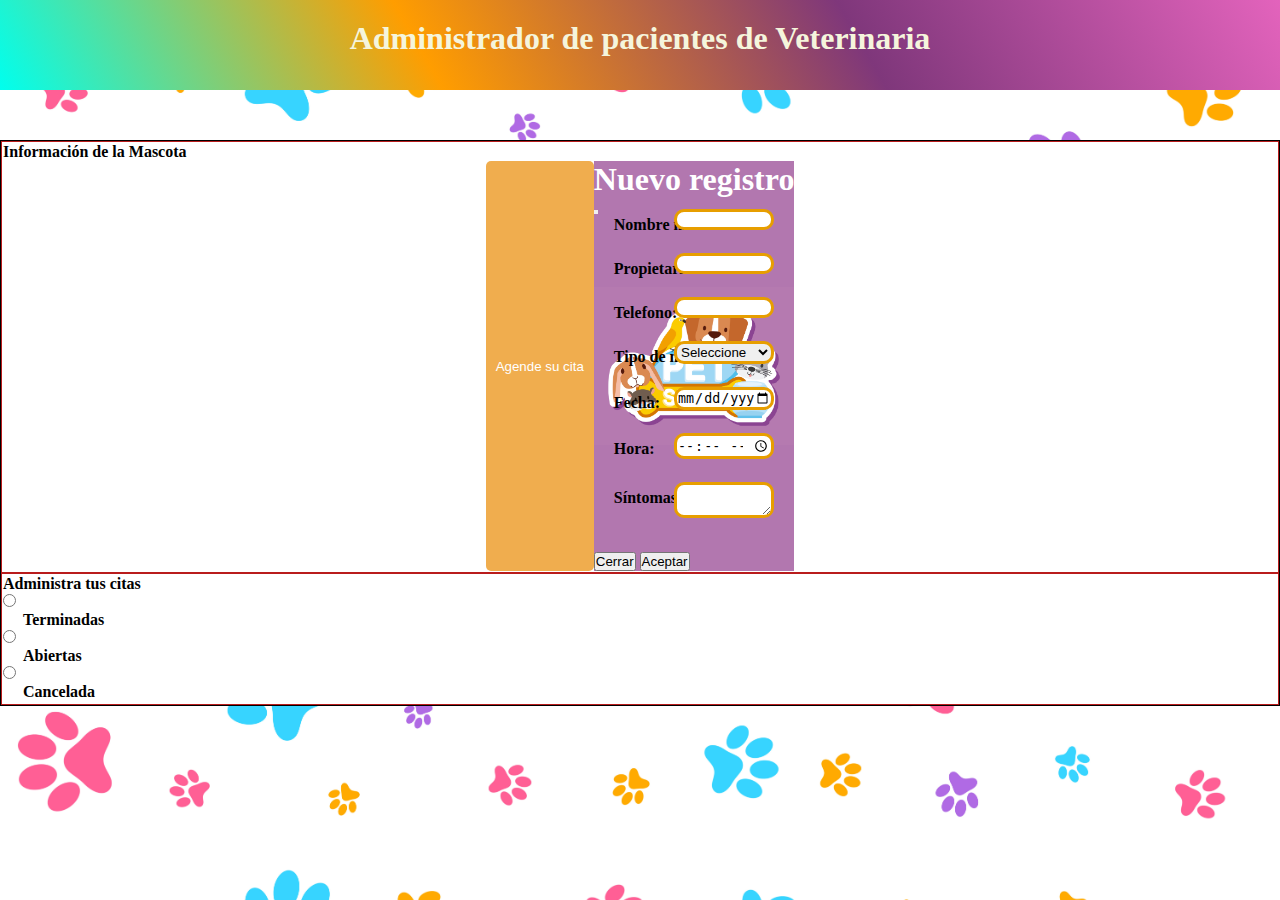
==== index.html @ 9864a155 "actualizar" ====
<!DOCTYPE html>
<html lang="en">
<head>
    <meta charset="UTF-8">
    <meta name="viewport" content="width=device-width, initial-scale=1.0">
    <link href="https://cdn.jsdelivr.net/npm/bootstrap@5.3.0/dist/css/bootstrap.min.css" rel="stylesheet"
        integrity="sha384-9ndCyUaIbzAi2FUVXJi0CjmCapSmO7SnpJef0486qhLnuZ2cdeRhO02iuK6FUUVM" crossorigin="anonymous">
    <link rel="stylesheet" href="style.css">
    <title>Administrador de pacientes de Veterinaria</title>
</head>

<body>
    <h1 class="contenedor">Administrador de pacientes de Veterinaria</h1>
    <div class="container px-4 text-center">
        <div class="row gx-5">
            <div class="col">
                <div class="p-3">
                    <h4>Información de la Mascota</h4>
                    <div class="center-container">
                        <button class="animal-button cita" data-bs-toggle="modal" data-bs-target="#exampleModal"
                            onclick="crear()">
                            <span class="animal-label">Agende su cita</span>
                        </button>
                        <div class="modal fade" id="exampleModal" tabindex="-1" aria-labelledby="exampleModalLabel"
                            aria-hidden="true">
                            <div class="modal-dialog">
                                <div class="modal-content">
                                    <div class="modal-header">
                                        <h1 class="modal-title fs-5" id="exampleModalLabel">Nuevo registro</h1>
                                        <button class="btn-close" data-bs-dismiss="modal" aria-label="Close"></button>
                                    </div>
                                    <div id="msj"></div>
                                    <div id="msj2"></div>
                                    <div class="modal-body">
                                        <div>
                                            <label for="">Nombre mascota:</label>
                                            <input class="datos" type="text" id="mascota">
                                            <div class="mensaje-error" id="msj_mascota"></div>
                                        </div>
                                        <div>
                                            <label for="">Propietario:</label>
                                            <input class="datos" type="text" id="propietario">
                                            <div class="mensaje-error" id="msj_propietario"></div>
                                        </div>
                                        <div>
                                            <label for="">Telefono:</label>
                                            <input class="datos" type="number" id="telefono">
                                            <div class="mensaje-error" id="msj_telefono"></div>
                                        </div>
                                        <div>
                                            <label for="">Tipo de mascota:</label>
                                            <select id="tipo" class="datos">
                                                <option>Seleccione</option>
                                                <option data-imagen="imagenes/mamifero.jpg">
                                                    Mamíferos</option>
                                                <option data-imagen="imagenes/aves.jpeg">
                                                    Aves</option>
                                                <option data-imagen="imagenes/anfibios.png">
                                                    Anfibios</option>
                                                <option data-imagen="imagenes/reptiles.jpg">
                                                    Reptiles</option>
                                                <option data-imagen="imagenes/peces.jpg">
                                                    Peces</option>
                                            </select>
                                            <div class="mensaje-error" id="msj_tipo"></div>
                                        </div>
                                        <div>
                                            <label for="">Fecha:</label>
                                            <input class="datos" type="date" id="fecha">
                                            <div class="mensaje-error" id="msj_fecha"></div>
                                        </div>
                                        <div>
                                            <label for="">Hora:</label>
                                            <input class="datos" type="time" id="hora">
                                            <div class="mensaje-error" id="msj_hora"></div>
                                        </div>
                                        <div>
                                            <label for="">Síntomas:</label>
                                            <textarea class="datos" id="message-text"></textarea>
                                            <div class="mensaje-error" id="msj_sintomas"></div>
                                        </div>

                                    </div>
                                    <div class="modal-footer">
                                        <button type="button" class="btn btn-secondary" data-bs-dismiss="modal"
                                            id="cerrar">Cerrar</button>
                                        <button onclick="guardar()" type="button" class="btn btn-warning"
                                            id="aceptar">Aceptar</button>
                                    </div>
                                </div>
                            </div>
                        </div>
                    </div>
                </div>
            </div>
            <div class="col">
                <div class="p-3">
                    <h4>Administra tus citas</h4>
                    <div class="form-check form-check-inline">
                        <input class="form-check-input" type="radio" name="inlineRadioOptions" id="inlineRadio1"
                            value="option1">
                        <label class="form-check-label" for="inlineRadio1">Terminadas</label>
                    </div>
                    <div class="form-check form-check-inline">
                        <input class="form-check-input" type="radio" name="inlineRadioOptions" id="inlineRadio2"
                            value="option2">
                        <label class="form-check-label" for="inlineRadio2">Abiertas</label>
                    </div>
                    <div class="form-check form-check-inline">
                        <input class="form-check-input" type="radio" name="inlineRadioOptions" id="inlineRadio3"
                            value="option3">
                        <label class="form-check-label" for="inlineRadio3">Cancelada</label>
                    </div>

                    <div id="tarjeta" class="tarjeta"></div>
                </div>
            </div>
        </div>
    </div>

    <script src="https://cdn.jsdelivr.net/npm/bootstrap@5.3.0/dist/js/bootstrap.bundle.min.js"
        integrity="sha384-geWF76RCwLtnZ8qwWowPQNguL3RmwHVBC9FhGdlKrxdiJJigb/j/68SIy3Te4Bkz"
        crossorigin="anonymous"></script>

    <script src="main.js"></script>

</body>

</html>
---- style.css ----
* {
    margin: 0;
    padding: 0;
    box-sizing: border-box;
}

body {
    background-image: url("imagenes/Fondo.jpg");
    background-size: cover;
}

label {
    display: flex;
    margin-left: 20px;
    font-weight: 800;
}

.contenedor {
    text-align: center;
    background: linear-gradient(60deg,
            rgb(0, 255, 238),
            rgb(255, 157, 0),
            rgb(127, 55, 123),
            rgb(227, 99, 188));
    height: 90px;
    padding: 20px;
    color: beige;
}

.container {
    border: 1px solid rgb(0, 0, 0);
    margin-top: 50px;
    background-color: rgb(255, 255, 255);
}

.col {
    border: 1px solid rgb(185, 28, 28);
    flex-wrap: wrap;
}

.p-3 {
    border: 1px solid rgba(255, 0, 221, 0);
}


.datos {
    position: relative;
    bottom: 25px;
    width: 50%;
    border: 3px solid rgb(231, 158, 0);
    border-radius: 10px;
    margin-left: 40%;
}

.rtx {
    width: 50%;
    margin-left: 20%;
    margin-top: 10px;
    justify-content: center;
}

.mensaje {
    width: 60%;
    margin-left: 30%;
}

.mensaje-exito {
    font-size: 20px;
    color: green;
    font-weight: bold;
}

p {
    text-align: left;
}

.mb-3 {
    border: 2px solid black;
    background-color: rgba(0, 255, 255, 0.248);
}







.modal-content {
    background-color: #b277af;
    background-image: url('imagenes/1pt.jpg');
    background-size: contain;
    background-repeat: no-repeat;
    background-position: center;
}

.modal-header {
    color: #fff;
}


.center-container {
    display: flex;
    justify-content: center;
}

.animal-button {
    padding: 10px;
    background-color: #f0ad4e;
    color: #fff;
    border: none;
    border-radius: 5px;
    cursor: pointer;
}

.animal-button:hover {
    background-color: #e69526;
}

.mensaje-error {
    position: relative;
    bottom: 25px;
    color: rgb(175, 3, 3);
    font-size: 18px;
    font-weight: 800;
    margin-left: 40%;
    margin-top: 5px;
}

.card-img-top {
    height: 40%;
}

.btn-danger {
    margin-right: 20px;
}



.tarjeta {
    border: 1px solid rgba(59, 229, 3, 0);
    display: flex;
    flex-wrap: wrap;
    gap: 20px;
    justify-content: center;
}

.tarjeta .card {
    max-width: 200px;
    text-align: center;
}

.tarjeta .card img {
    max-width: 100%;
}

.tarjeta .card-body {
    height: 350px;
    padding: 10px;

}

.tarjeta .card-title {
    font-size: 18px;
    font-weight: bold;
}


.tarjeta .card-text {
    font-size: 14px;
}

.card-sita-terminada {
    background-color: rgb(182, 224, 134);
    border: 3px solid rgb(5, 157, 0);
}

.card-sita-cancelada {
    background-color: rgb(229, 110, 110);
    border: 3px solid rgb(251, 0, 0);
}

@media (max-width: 400px) {
    .datos {
        margin: 30px;
        width: 70%;
    }

    .mensaje-error {
        position: relative;
        bottom: 50px;
        right: 50px;
    }


}
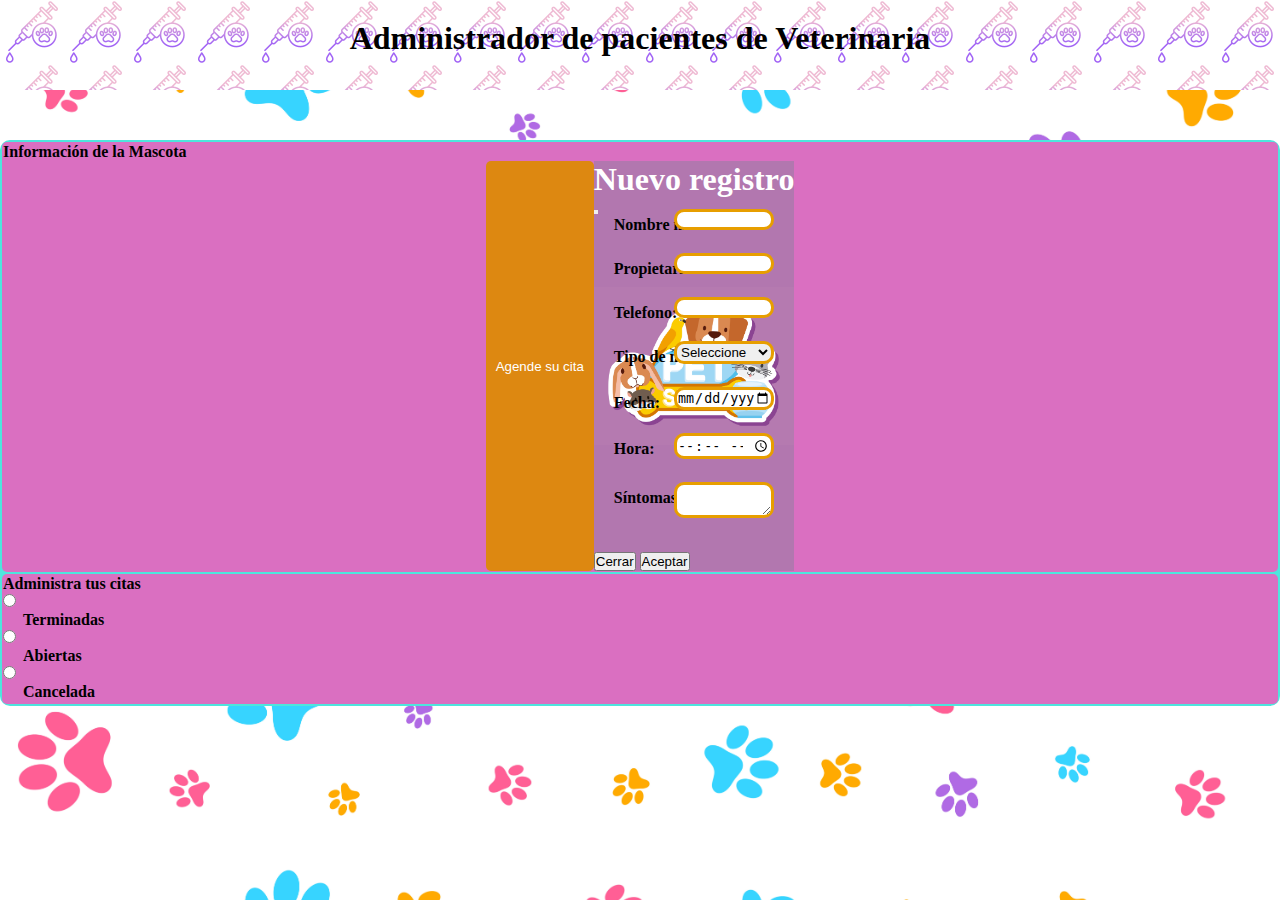
==== commit d73e9293: "actualizado" ====
--- a/index.html
+++ b/index.html
@@ -20,7 +20,8 @@
                         <button class="animal-button cita" data-bs-toggle="modal" data-bs-target="#exampleModal"
                             onclick="crear()">
                             <span class="animal-label">Agende su cita</span>
-                        </button>
+                       </button>
+                       
                         <div class="modal fade" id="exampleModal" tabindex="-1" aria-labelledby="exampleModalLabel"
                             aria-hidden="true">
                             <div class="modal-dialog">
@@ -28,7 +29,9 @@
                                     <div class="modal-header">
                                         <h1 class="modal-title fs-5" id="exampleModalLabel">Nuevo registro</h1>
                                         <button class="btn-close" data-bs-dismiss="modal" aria-label="Close"></button>
+
                                     </div>
+                                    
                                     <div id="msj"></div>
                                     <div id="msj2"></div>
                                     <div class="modal-body">
--- a/style.css
+++ b/style.css
@@ -17,29 +17,30 @@
 
 .contenedor {
     text-align: center;
-    background: linear-gradient(60deg,
-            rgb(0, 255, 238),
-            rgb(255, 157, 0),
-            rgb(127, 55, 123),
-            rgb(227, 99, 188));
+    background: white;
+    background-image: url("imagenes/3pt.png");
     height: 90px;
     padding: 20px;
-    color: beige;
+    color: rgb(0, 0, 0);
 }
 
 .container {
-    border: 1px solid rgb(0, 0, 0);
+    border: 1px solid rgba(0, 42, 255, 0);
     margin-top: 50px;
-    background-color: rgb(255, 255, 255);
+    border-radius: 10px;
+    background-color: rgb(78, 229, 221);
 }
 
 .col {
-    border: 1px solid rgb(185, 28, 28);
+    border: 1px solid rgba(185, 28, 28, 0);
+    border-radius: 10px;
     flex-wrap: wrap;
 }
 
 .p-3 {
     border: 1px solid rgba(255, 0, 221, 0);
+    border-radius: 5px;
+    background-color: #da6fc1;
 }
 
 
@@ -75,13 +76,9 @@
 }
 
 .mb-3 {
-    border: 2px solid black;
-    background-color: rgba(0, 255, 255, 0.248);
+    border: 2px solid rgb(0, 0, 0);
+    background-color: rgba(0, 255, 255, 0.283);
 }
-
-
-
-
 
 
 
@@ -104,8 +101,9 @@
 }
 
 .animal-button {
+   
     padding: 10px;
-    background-color: #f0ad4e;
+    background-color: #dd8811;
     color: #fff;
     border: none;
     border-radius: 5px;
@@ -113,7 +111,7 @@
 }
 
 .animal-button:hover {
-    background-color: #e69526;
+    background-color: #c07814;
 }
 
 .mensaje-error {
